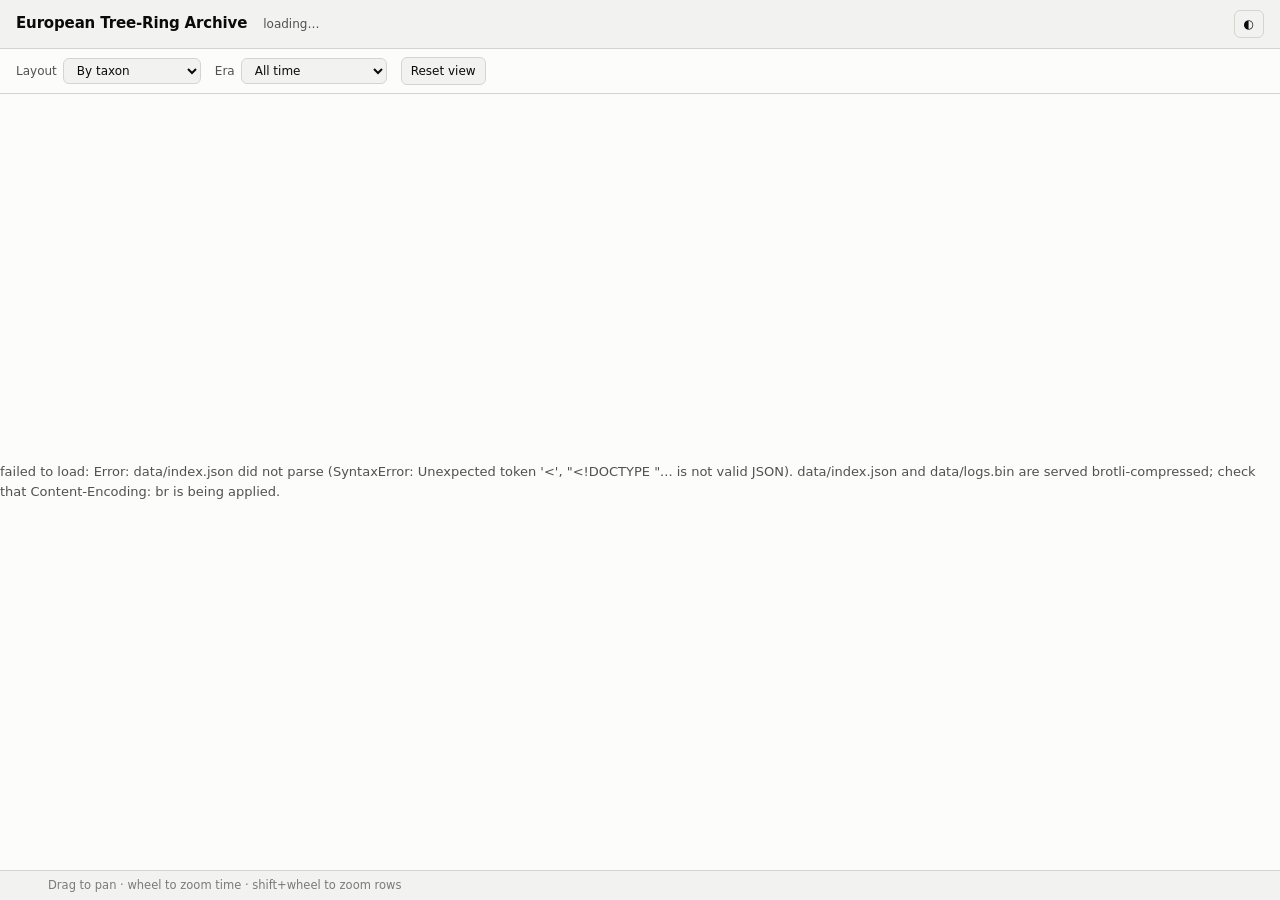
==== web/index.html @ 9d3cecf7 "Place the anchored floating chronologies and fix three viewer bugs 191 of the 327 floating logs now " ====
<!doctype html>
<html lang="en">
<head>
<meta charset="utf-8">
<meta name="viewport" content="width=device-width, initial-scale=1">
<title>European Tree-Ring Archive</title>
<meta name="description" content="76,609 individual subfossil and historical tree logs from the ITRDB on one time axis, 12,429 BC to 2023 CE, coloured by taxon.">

<!-- Link previews.  These have to be static: Facebook, LinkedIn, Slack and
     Discord read the served HTML and do not run app.js, so nothing the
     viewer draws into <canvas> is visible to them.  og:image must be an
     absolute URL - a relative one is the usual reason a card comes up blank -
     and the explicit width/height let the large card render on first scrape
     instead of waiting for the crawler to fetch and measure the file.
     Facebook caches its verdict per URL, so after changing any of this run
     the URL through developers.facebook.com/tools/debug/ and Scrape Again. -->
<meta property="og:type" content="website">
<meta property="og:site_name" content="European Tree-Ring Archive">
<meta property="og:url" content="https://treerings.howardalandman.org/">
<!-- Not the same string as og:site_name: Facebook stacks the two, so
     repeating the name there prints it twice and leaves the card looking
     empty.  The site name identifies the site; the title says what is in it. -->
<meta property="og:title" content="76,609 tree logs on one time axis">
<meta property="og:description" content="76,609 individual subfossil and historical tree logs from the ITRDB on one time axis, 12,429 BC to 2023 CE, coloured by taxon.">
<meta property="og:image" content="https://treerings.howardalandman.org/og.jpg">
<meta property="og:image:type" content="image/jpeg">
<meta property="og:image:width" content="1200">
<meta property="og:image:height" content="630">
<meta property="og:image:alt" content="Thousands of coloured bars, one per tree log, packed into rows across a time axis from 5000 BC to 0 CE; overlapping runs of pine, oak and spruce form a descending ladder.">
<meta name="twitter:card" content="summary_large_image">

<link rel="icon" href="/favicon.ico" sizes="32x32">
<link rel="icon" href="/favicon.svg" type="image/svg+xml">
<link rel="stylesheet" href="style.css">
</head>
<body>
<div id="app">

  <header>
    <h1>European Tree-Ring Archive</h1>
    <span class="subtitle" id="headline">loading…</span>
    <span class="spacer"></span>
    <button id="theme" title="Toggle light / dark">◐</button>
  </header>

  <div class="controls">
    <div class="control">
      <label for="mode">Layout</label>
      <select id="mode">
        <option value="band">By taxon</option>
        <option value="unified">Packed together</option>
      </select>
    </div>

    <div class="control">
      <label for="era">Era</label>
      <select id="era">
        <option value="all">All time</option>
        <option value="pre1000">Before 1000 CE</option>
        <option value="pre1500">Before 1500 CE</option>
        <option value="medieval">500 – 1500 CE</option>
        <option value="ancient">Before 1 CE</option>
        <option value="lateglacial">Before 10,000 BC</option>
      </select>
    </div>

    <div class="control">
      <button id="reset">Reset view</button>
    </div>

    <span class="spacer"></span>
    <div class="legend" id="legend"></div>
  </div>

  <div class="stage" id="stage">
    <canvas id="canvas"></canvas>
    <div id="tooltip" role="status" aria-live="polite"></div>

    <aside id="detail" aria-label="Log detail">
      <button class="close" id="detail-close" aria-label="Close">×</button>
      <h2 id="d-title">—</h2>
      <div class="sub" id="d-sub"></div>
      <canvas id="spark"></canvas>
      <div class="spark-caption" id="d-spark-caption"></div>
      <dl id="d-fields"></dl>
    </aside>

    <div id="loading">loading corpus…</div>
  </div>

  <footer>
    <span id="f-counts"></span>
    <span id="f-provenance"></span>
    <span>Drag to pan · wheel to zoom time · shift+wheel to zoom rows</span>
  </footer>

</div>
<script src="app.js"></script>
</body>
</html>
---- web/style.css ----
/* EHD viewer. Palette validated with the dataviz skill's checker:
   all six taxon hues pass lightness band, chroma floor, CVD separation and
   normal-vision floor on the adjacent pairlist, in both modes.  The ordering
   below is load-bearing: the three warm hues (oak, larch, beech) are kept
   non-adjacent, which is what makes the set pass. */

:root {
  color-scheme: light;
  --surface-1: #fcfcfb;
  --surface-2: #f2f2f0;
  --surface-3: #e6e6e2;
  --border: #d5d5d0;
  --text-primary: #0b0b0b;
  --text-secondary: #52514e;
  --text-muted: #7b7a75;

  --pine: #00846c;
  --oak: #bf6f16;
  --spruce: #3b7fd4;
  --larch: #d29417;
  --fir: #7a52b5;
  --beech: #cf4536;
  --other: #7b7a75;

  --grid: #e0e0dc;
  --axis: #b8b8b2;
}

@media (prefers-color-scheme: dark) {
  :root:not([data-theme="light"]) {
    color-scheme: dark;
    --surface-1: #1a1a19;
    --surface-2: #232322;
    --surface-3: #2e2e2c;
    --border: #3a3a38;
    --text-primary: #ffffff;
    --text-secondary: #c3c2b7;
    --text-muted: #8f8e86;

    --pine: #12a488;
    --oak: #c47a22;
    --spruce: #5a97e0;
    --larch: #b08a20;
    --fir: #9a78d0;
    --beech: #e06455;
    --other: #8f8e86;

    --grid: #2b2b29;
    --axis: #4a4a46;
  }
}

:root[data-theme="dark"] {
  color-scheme: dark;
  --surface-1: #1a1a19;
  --surface-2: #232322;
  --surface-3: #2e2e2c;
  --border: #3a3a38;
  --text-primary: #ffffff;
  --text-secondary: #c3c2b7;
  --text-muted: #8f8e86;

  --pine: #12a488;
  --oak: #c47a22;
  --spruce: #5a97e0;
  --larch: #b08a20;
  --fir: #9a78d0;
  --beech: #e06455;
  --other: #8f8e86;

  --grid: #2b2b29;
  --axis: #4a4a46;
}

* { box-sizing: border-box; }

html, body {
  margin: 0;
  height: 100%;
  background: var(--surface-1);
  color: var(--text-primary);
  font: 13px/1.5 ui-sans-serif, system-ui, -apple-system, "Segoe UI", sans-serif;
  overflow: hidden;
}

#app { display: flex; flex-direction: column; height: 100%; }

/* --- header ------------------------------------------------------------- */

header {
  display: flex;
  align-items: baseline;
  gap: 16px;
  padding: 10px 16px;
  border-bottom: 1px solid var(--border);
  background: var(--surface-2);
  flex-wrap: wrap;
}

h1 { font-size: 15px; margin: 0; font-weight: 620; letter-spacing: -0.01em; }
.subtitle { color: var(--text-secondary); font-size: 12px; }
.spacer { flex: 1; }

/* --- controls ----------------------------------------------------------- */

.controls {
  display: flex;
  gap: 14px;
  align-items: center;
  padding: 8px 16px;
  border-bottom: 1px solid var(--border);
  background: var(--surface-1);
  flex-wrap: wrap;
}

.control { display: flex; align-items: center; gap: 6px; }
.control > label { color: var(--text-secondary); font-size: 12px; }

button, select {
  font: inherit;
  font-size: 12px;
  color: var(--text-primary);
  background: var(--surface-2);
  border: 1px solid var(--border);
  border-radius: 6px;
  padding: 4px 9px;
  cursor: pointer;
}
button:hover, select:hover { background: var(--surface-3); }
button[aria-pressed="true"] {
  background: var(--text-primary);
  color: var(--surface-1);
  border-color: var(--text-primary);
}

/* --- legend: identity is never colour alone, every swatch carries a label */

.legend { display: flex; gap: 4px; flex-wrap: wrap; }

.legend button,
.legend button[aria-pressed="true"] {
  display: flex;
  align-items: center;
  gap: 5px;
  padding: 3px 8px;
  background: transparent;
  border-color: transparent;
  /* Must be restated: the generic pressed style paints text in the surface
     colour to sit on a filled button, which is invisible once the legend
     removes that fill. */
  color: var(--text-primary);
}
.legend button:hover { background: var(--surface-2); }
.legend button[aria-pressed="false"] { opacity: 0.38; }
.legend .swatch {
  width: 10px;
  height: 10px;
  border-radius: 2px;
  flex: none;
}
.legend .count { color: var(--text-muted); font-variant-numeric: tabular-nums; }

/* --- stage -------------------------------------------------------------- */

.stage { position: relative; flex: 1; min-height: 0; }
canvas { display: block; width: 100%; height: 100%; cursor: crosshair; }
canvas.panning { cursor: grabbing; }

/* --- tooltip ------------------------------------------------------------ */

#tooltip {
  position: absolute;
  pointer-events: none;
  z-index: 5;
  max-width: 280px;
  padding: 7px 10px;
  border-radius: 7px;
  border: 1px solid var(--border);
  background: var(--surface-2);
  box-shadow: 0 6px 18px rgba(0, 0, 0, 0.16);
  font-size: 12px;
  opacity: 0;
  transition: opacity 90ms;
}
#tooltip.visible { opacity: 1; }
#tooltip .tt-title { font-weight: 620; margin-bottom: 2px; }
#tooltip .tt-row { color: var(--text-secondary); }
#tooltip .tt-years { font-variant-numeric: tabular-nums; color: var(--text-primary); }

/* --- detail panel ------------------------------------------------------- */

#detail {
  position: absolute;
  top: 12px;
  right: 12px;
  width: 340px;
  max-height: calc(100% - 24px);
  overflow-y: auto;
  z-index: 10;
  padding: 14px 16px;
  border-radius: 10px;
  border: 1px solid var(--border);
  background: var(--surface-2);
  box-shadow: 0 10px 30px rgba(0, 0, 0, 0.2);
  display: none;
}
#detail.open { display: block; }
#detail h2 { font-size: 14px; margin: 0 0 2px; }
#detail .sub { color: var(--text-secondary); margin-bottom: 10px; font-size: 12px; }
#detail dl { display: grid; grid-template-columns: auto 1fr; gap: 3px 10px; margin: 10px 0 0; }
#detail dt { color: var(--text-muted); font-size: 11.5px; }
#detail dd { margin: 0; font-size: 12px; word-break: break-word; }
#detail .close {
  position: absolute; top: 10px; right: 10px;
  border: none; background: transparent; color: var(--text-muted);
  font-size: 16px; line-height: 1; padding: 2px 6px;
}
#spark { width: 100%; height: 76px; display: block; margin-top: 6px; }
.spark-caption { color: var(--text-muted); font-size: 11px; margin-top: 3px; }

.badge {
  display: inline-block;
  padding: 1px 7px;
  border-radius: 999px;
  font-size: 11px;
  border: 1px solid var(--border);
  background: var(--surface-3);
  color: var(--text-secondary);
}
.badge.floating { border-color: var(--beech); color: var(--beech); }

/* --- footer ------------------------------------------------------------- */

footer {
  padding: 6px 16px;
  border-top: 1px solid var(--border);
  background: var(--surface-2);
  color: var(--text-muted);
  font-size: 11.5px;
  display: flex;
  gap: 16px;
  flex-wrap: wrap;
}

#loading {
  position: absolute;
  inset: 0;
  display: grid;
  place-items: center;
  color: var(--text-secondary);
  background: var(--surface-1);
  z-index: 20;
}
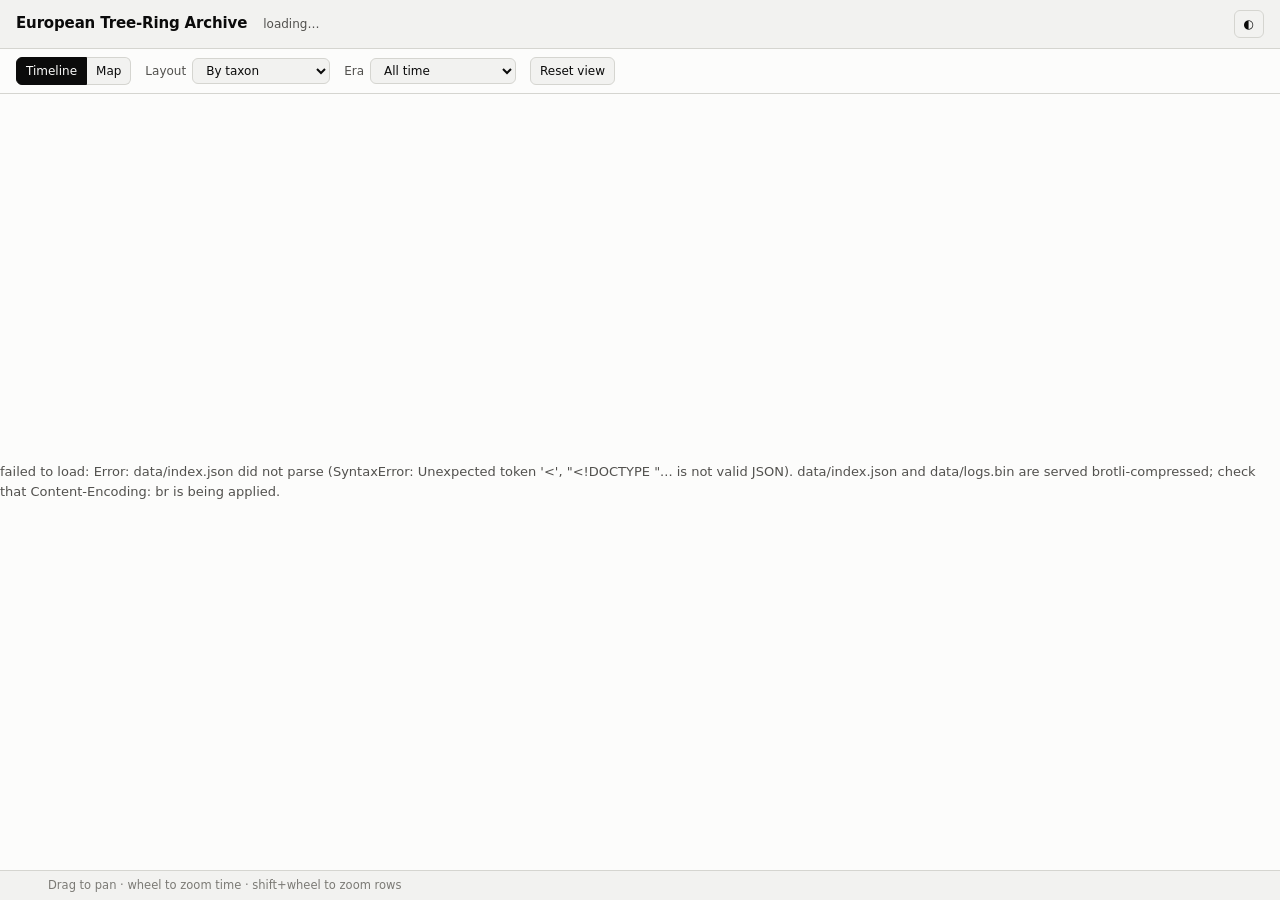
==== commit c8ff4096: "Add a map view: one pie per published coordinate, area by log count A Timeline / Map switch.  Each d" ====
--- a/web/index.html
+++ b/web/index.html
@@ -4,7 +4,7 @@
 <meta charset="utf-8">
 <meta name="viewport" content="width=device-width, initial-scale=1">
 <title>European Tree-Ring Archive</title>
-<meta name="description" content="76,609 individual subfossil and historical tree logs from the ITRDB on one time axis, 12,429 BC to 2023 CE, coloured by taxon.">
+<meta name="description" content="73,390 individual subfossil and historical tree logs from the ITRDB on one time axis, 12,429 BC to 2025 CE, coloured by taxon.">
 
 <!-- Link previews.  These have to be static: Facebook, LinkedIn, Slack and
      Discord read the served HTML and do not run app.js, so nothing the
@@ -20,8 +20,8 @@
 <!-- Not the same string as og:site_name: Facebook stacks the two, so
      repeating the name there prints it twice and leaves the card looking
      empty.  The site name identifies the site; the title says what is in it. -->
-<meta property="og:title" content="76,609 tree logs on one time axis">
-<meta property="og:description" content="76,609 individual subfossil and historical tree logs from the ITRDB on one time axis, 12,429 BC to 2023 CE, coloured by taxon.">
+<meta property="og:title" content="73,390 tree logs on one time axis">
+<meta property="og:description" content="73,390 individual subfossil and historical tree logs from the ITRDB on one time axis, 12,429 BC to 2025 CE, coloured by taxon.">
 <meta property="og:image" content="https://treerings.howardalandman.org/og.jpg">
 <meta property="og:image:type" content="image/jpeg">
 <meta property="og:image:width" content="1200">
@@ -44,7 +44,12 @@
   </header>
 
   <div class="controls">
-    <div class="control">
+    <div class="control segmented" role="group" aria-label="View">
+      <button id="view-timeline" aria-pressed="true">Timeline</button>
+      <button id="view-map" aria-pressed="false">Map</button>
+    </div>
+
+    <div class="control" id="ctl-mode">
       <label for="mode">Layout</label>
       <select id="mode">
         <option value="band">By taxon</option>
@@ -64,9 +69,16 @@
       </select>
     </div>
 
+    <div class="control" id="ctl-size" hidden>
+      <label for="size">Circle size</label>
+      <input type="range" id="size" min="0.4" max="4" step="0.05" value="1.2">
+    </div>
+
     <div class="control">
       <button id="reset">Reset view</button>
     </div>
+
+    <button id="place-chip" hidden title="Show every collection again"></button>
 
     <span class="spacer"></span>
     <div class="legend" id="legend"></div>
@@ -85,13 +97,21 @@
       <dl id="d-fields"></dl>
     </aside>
 
+    <aside id="place" aria-label="Collections at this place">
+      <button class="close" id="place-close" aria-label="Close">×</button>
+      <h2 id="p-title">—</h2>
+      <div class="sub" id="p-sub"></div>
+      <button id="p-show">Show on timeline</button>
+      <table id="p-table"></table>
+    </aside>
+
     <div id="loading">loading corpus…</div>
   </div>
 
   <footer>
     <span id="f-counts"></span>
     <span id="f-provenance"></span>
-    <span>Drag to pan · wheel to zoom time · shift+wheel to zoom rows</span>
+    <span id="f-help">Drag to pan · wheel to zoom time · shift+wheel to zoom rows</span>
   </footer>
 
 </div>
--- a/web/style.css
+++ b/web/style.css
@@ -24,6 +24,10 @@
 
   --grid: #e0e0dc;
   --axis: #b8b8b2;
+
+  --map-water: #e3e8eb;
+  --map-land: #fbfbf9;
+  --map-border: #c4c4be;
 }
 
 @media (prefers-color-scheme: dark) {
@@ -47,6 +51,10 @@
 
     --grid: #2b2b29;
     --axis: #4a4a46;
+
+    --map-water: #121416;
+    --map-land: #262625;
+    --map-border: #4a4a45;
   }
 }
 
@@ -70,6 +78,10 @@
 
   --grid: #2b2b29;
   --axis: #4a4a46;
+
+  --map-water: #121416;
+  --map-land: #262625;
+  --map-border: #4a4a45;
 }
 
 * { box-sizing: border-box; }
@@ -115,6 +127,16 @@
 
 .control { display: flex; align-items: center; gap: 6px; }
 .control > label { color: var(--text-secondary); font-size: 12px; }
+.control[hidden], button[hidden] { display: none; }
+#size { width: 110px; accent-color: var(--text-secondary); }
+
+/* Timeline / Map: two buttons joined into one control. */
+.segmented { gap: 0; }
+.segmented button { border-radius: 0; }
+.segmented button:first-child { border-radius: 6px 0 0 6px; }
+.segmented button:last-child { border-radius: 0 6px 6px 0; border-left: none; }
+
+#place-chip::after { content: "  ×"; }
 
 button, select {
   font: inherit;
@@ -189,7 +211,7 @@
 
 /* --- detail panel ------------------------------------------------------- */
 
-#detail {
+#detail, #place {
   position: absolute;
   top: 12px;
   right: 12px;
@@ -204,19 +226,34 @@
   box-shadow: 0 10px 30px rgba(0, 0, 0, 0.2);
   display: none;
 }
-#detail.open { display: block; }
-#detail h2 { font-size: 14px; margin: 0 0 2px; }
-#detail .sub { color: var(--text-secondary); margin-bottom: 10px; font-size: 12px; }
+#detail.open, #place.open { display: block; }
+#detail h2, #place h2 { font-size: 14px; margin: 0 0 2px; padding-right: 20px; }
+#detail .sub, #place .sub { color: var(--text-secondary); margin-bottom: 10px; font-size: 12px; }
 #detail dl { display: grid; grid-template-columns: auto 1fr; gap: 3px 10px; margin: 10px 0 0; }
 #detail dt { color: var(--text-muted); font-size: 11.5px; }
 #detail dd { margin: 0; font-size: 12px; word-break: break-word; }
-#detail .close {
+#detail .close, #place .close {
   position: absolute; top: 10px; right: 10px;
   border: none; background: transparent; color: var(--text-muted);
   font-size: 16px; line-height: 1; padding: 2px 6px;
 }
 #spark { width: 100%; height: 76px; display: block; margin-top: 6px; }
 .spark-caption { color: var(--text-muted); font-size: 11px; margin-top: 3px; }
+
+#place { width: 380px; max-width: calc(100% - 24px); }
+#p-table { width: 100%; border-collapse: collapse; margin-top: 10px; font-size: 12px; }
+#p-table th {
+  text-align: left; font-weight: 500; font-size: 11px;
+  color: var(--text-muted); padding: 2px 4px; border-bottom: 1px solid var(--border);
+}
+#p-table td { padding: 4px; vertical-align: top; border-bottom: 1px solid var(--border); }
+#p-table td.num { text-align: right; font-variant-numeric: tabular-nums; white-space: nowrap; }
+#p-table tbody tr { cursor: pointer; }
+#p-table tbody tr:hover { background: var(--surface-3); }
+#p-table .code { color: var(--text-muted); font-size: 11px; }
+#p-table .swatch {
+  display: inline-block; width: 8px; height: 8px; border-radius: 2px; margin-right: 4px;
+}
 
 .badge {
   display: inline-block;
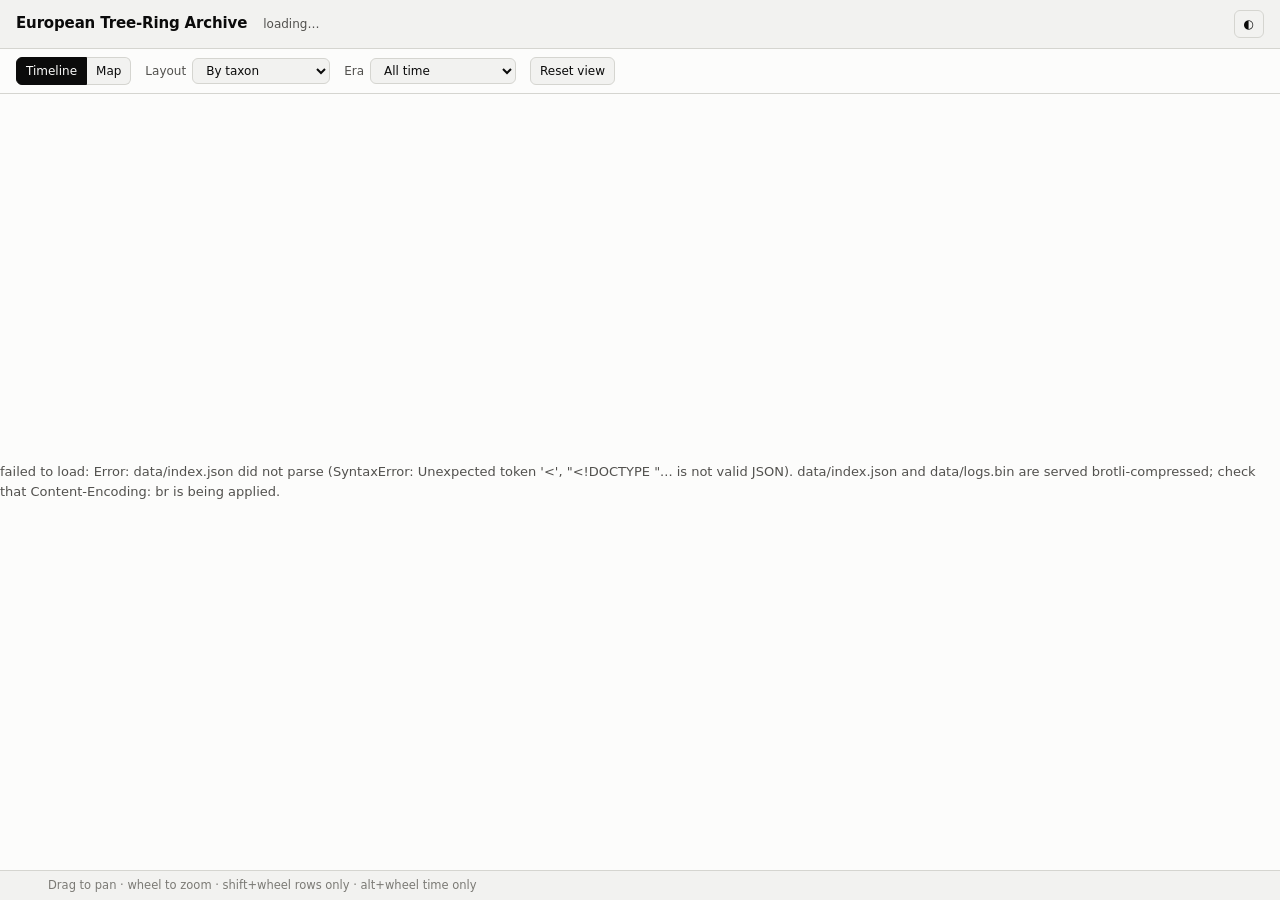
==== commit 35e350f2: "Show on map, keep selections across views, zoom the timeline in 2-D - A log's detail panel gets "Sho" ====
--- a/web/index.html
+++ b/web/index.html
@@ -26,7 +26,7 @@
 <meta property="og:image:type" content="image/jpeg">
 <meta property="og:image:width" content="1200">
 <meta property="og:image:height" content="630">
-<meta property="og:image:alt" content="Thousands of coloured bars, one per tree log, packed into rows across a time axis from 5000 BC to 0 CE; overlapping runs of pine, oak and spruce form a descending ladder.">
+<meta property="og:image:alt" content="Map of Europe with 1,463 circles, one per tree-ring sampling location, sized by number of logs and coloured by taxon: pine across Scandinavia, Iberia and the eastern Mediterranean, oak across Britain, Ireland and the north European plain, and spruce, fir and mixed pies packed into the Alps.">
 <meta name="twitter:card" content="summary_large_image">
 
 <link rel="icon" href="/favicon.ico" sizes="32x32">
@@ -92,6 +92,7 @@
       <button class="close" id="detail-close" aria-label="Close">×</button>
       <h2 id="d-title">—</h2>
       <div class="sub" id="d-sub"></div>
+      <button id="d-map">Show on map</button>
       <canvas id="spark"></canvas>
       <div class="spark-caption" id="d-spark-caption"></div>
       <dl id="d-fields"></dl>
@@ -111,7 +112,7 @@
   <footer>
     <span id="f-counts"></span>
     <span id="f-provenance"></span>
-    <span id="f-help">Drag to pan · wheel to zoom time · shift+wheel to zoom rows</span>
+    <span id="f-help">Drag to pan · wheel to zoom · shift+wheel rows only · alt+wheel time only</span>
   </footer>
 
 </div>
--- a/web/style.css
+++ b/web/style.css
@@ -250,6 +250,9 @@
 #p-table td.num { text-align: right; font-variant-numeric: tabular-nums; white-space: nowrap; }
 #p-table tbody tr { cursor: pointer; }
 #p-table tbody tr:hover { background: var(--surface-3); }
+/* The collection of the log that "Show on map" came from. */
+#p-table tbody tr.current { background: var(--surface-3); box-shadow: inset 3px 0 0 var(--text-primary); }
+button:disabled { cursor: default; opacity: 0.55; }
 #p-table .code { color: var(--text-muted); font-size: 11px; }
 #p-table .swatch {
   display: inline-block; width: 8px; height: 8px; border-radius: 2px; margin-right: 4px;
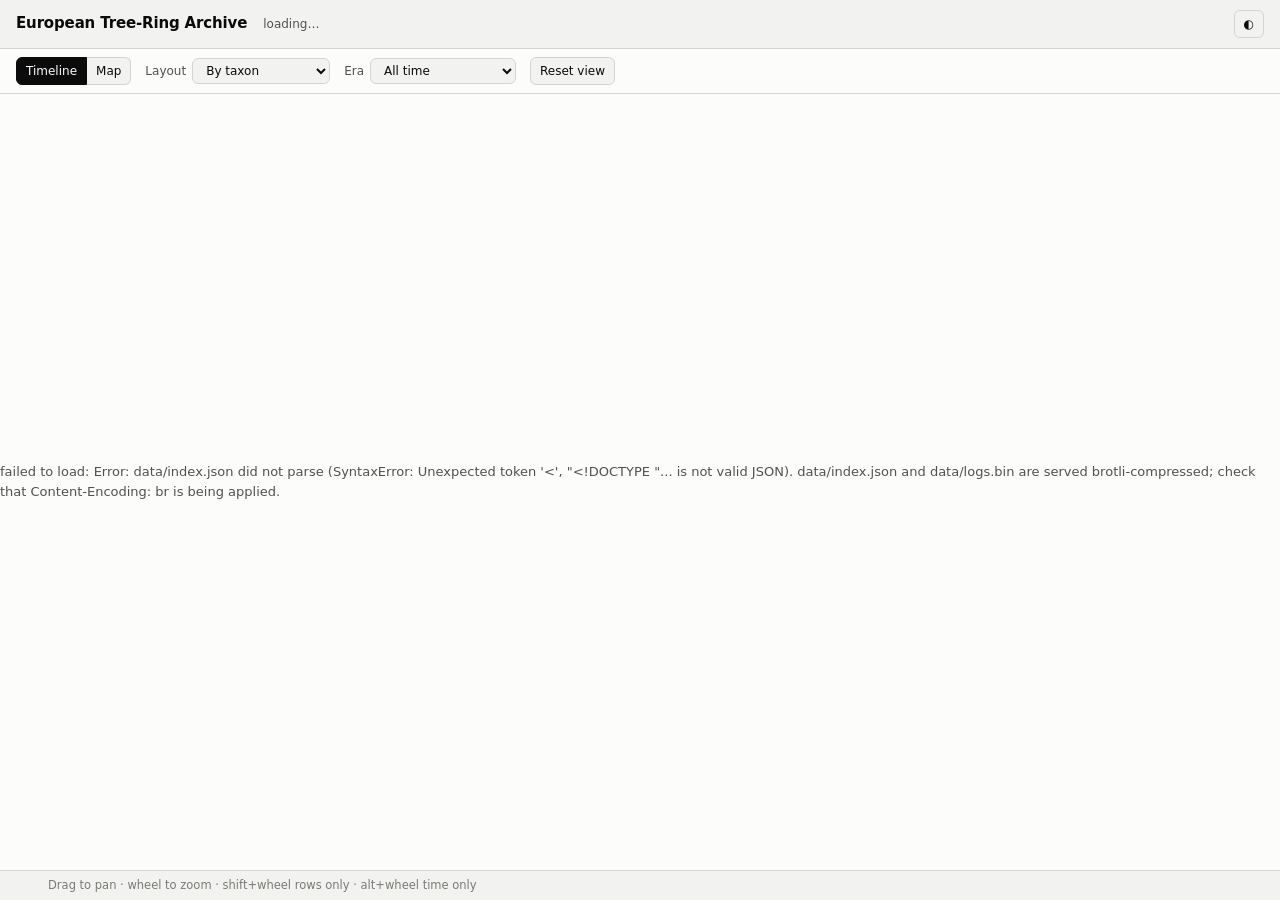
==== commit af358d78: "Expanded Europe and the Hohenheim archive (test build) ehd/region.py: the Western Palearctic as agre" ====
--- a/web/index.html
+++ b/web/index.html
@@ -4,7 +4,7 @@
 <meta charset="utf-8">
 <meta name="viewport" content="width=device-width, initial-scale=1">
 <title>European Tree-Ring Archive</title>
-<meta name="description" content="73,390 individual subfossil and historical tree logs from the ITRDB on one time axis, 12,429 BC to 2025 CE, coloured by taxon.">
+<meta name="description" content="123,370 individual subfossil and historical tree logs from the ITRDB and PANGAEA on one time axis, 12,429 BC to 2025 CE, coloured by taxon.">
 
 <!-- Link previews.  These have to be static: Facebook, LinkedIn, Slack and
      Discord read the served HTML and do not run app.js, so nothing the
@@ -20,8 +20,8 @@
 <!-- Not the same string as og:site_name: Facebook stacks the two, so
      repeating the name there prints it twice and leaves the card looking
      empty.  The site name identifies the site; the title says what is in it. -->
-<meta property="og:title" content="73,390 tree logs on one time axis">
-<meta property="og:description" content="73,390 individual subfossil and historical tree logs from the ITRDB on one time axis, 12,429 BC to 2025 CE, coloured by taxon.">
+<meta property="og:title" content="123,370 tree logs on one time axis">
+<meta property="og:description" content="123,370 individual subfossil and historical tree logs from the ITRDB and PANGAEA on one time axis, 12,429 BC to 2025 CE, coloured by taxon.">
 <meta property="og:image" content="https://treerings.howardalandman.org/og.jpg">
 <meta property="og:image:type" content="image/jpeg">
 <meta property="og:image:width" content="1200">
@@ -113,6 +113,7 @@
     <span id="f-counts"></span>
     <span id="f-provenance"></span>
     <span id="f-help">Drag to pan · wheel to zoom · shift+wheel rows only · alt+wheel time only</span>
+    <button id="f-more" aria-expanded="false">more</button>
   </footer>
 
 </div>
--- a/web/style.css
+++ b/web/style.css
@@ -186,6 +186,9 @@
 
 .stage { position: relative; flex: 1; min-height: 0; }
 canvas { display: block; width: 100%; height: 100%; cursor: crosshair; }
+/* Drag and pinch on the main canvas pan and zoom it (app.js, pointer
+ * handlers); without this the browser takes them for page scroll and zoom. */
+#canvas { touch-action: none; }
 canvas.panning { cursor: grabbing; }
 
 /* --- tooltip ------------------------------------------------------------ */
@@ -238,6 +241,7 @@
   font-size: 16px; line-height: 1; padding: 2px 6px;
 }
 #spark { width: 100%; height: 76px; display: block; margin-top: 6px; }
+#spark[hidden] { display: none; }
 .spark-caption { color: var(--text-muted); font-size: 11px; margin-top: 3px; }
 
 #place { width: 380px; max-width: calc(100% - 24px); }
@@ -268,6 +272,7 @@
   color: var(--text-secondary);
 }
 .badge.floating { border-color: var(--beech); color: var(--beech); }
+.badge.restricted { border-color: var(--text-secondary); color: var(--text-primary); }
 
 /* --- footer ------------------------------------------------------------- */
 
@@ -291,3 +296,20 @@
   background: var(--surface-1);
   z-index: 20;
 }
+
+/* Phones.  The footer's count and provenance lines wrapped to ~8 lines at
+ * phone width and took the canvas's height, so they fold behind "more". */
+#f-more { display: none; }
+@media (max-width: 700px) {
+  header { padding: 6px 10px; gap: 4px 12px; }
+  .controls { padding: 6px 10px; gap: 6px 10px; }
+  footer { padding: 4px 10px; gap: 2px 10px; font-size: 11px; align-items: baseline; }
+  footer:not(.expanded) #f-counts,
+  footer:not(.expanded) #f-provenance { display: none; }
+  #f-help { flex: 1; }
+  #f-more {
+    display: inline;
+    border: none; background: transparent; padding: 0 2px;
+    color: var(--text-secondary); font-size: 11px; text-decoration: underline;
+  }
+}
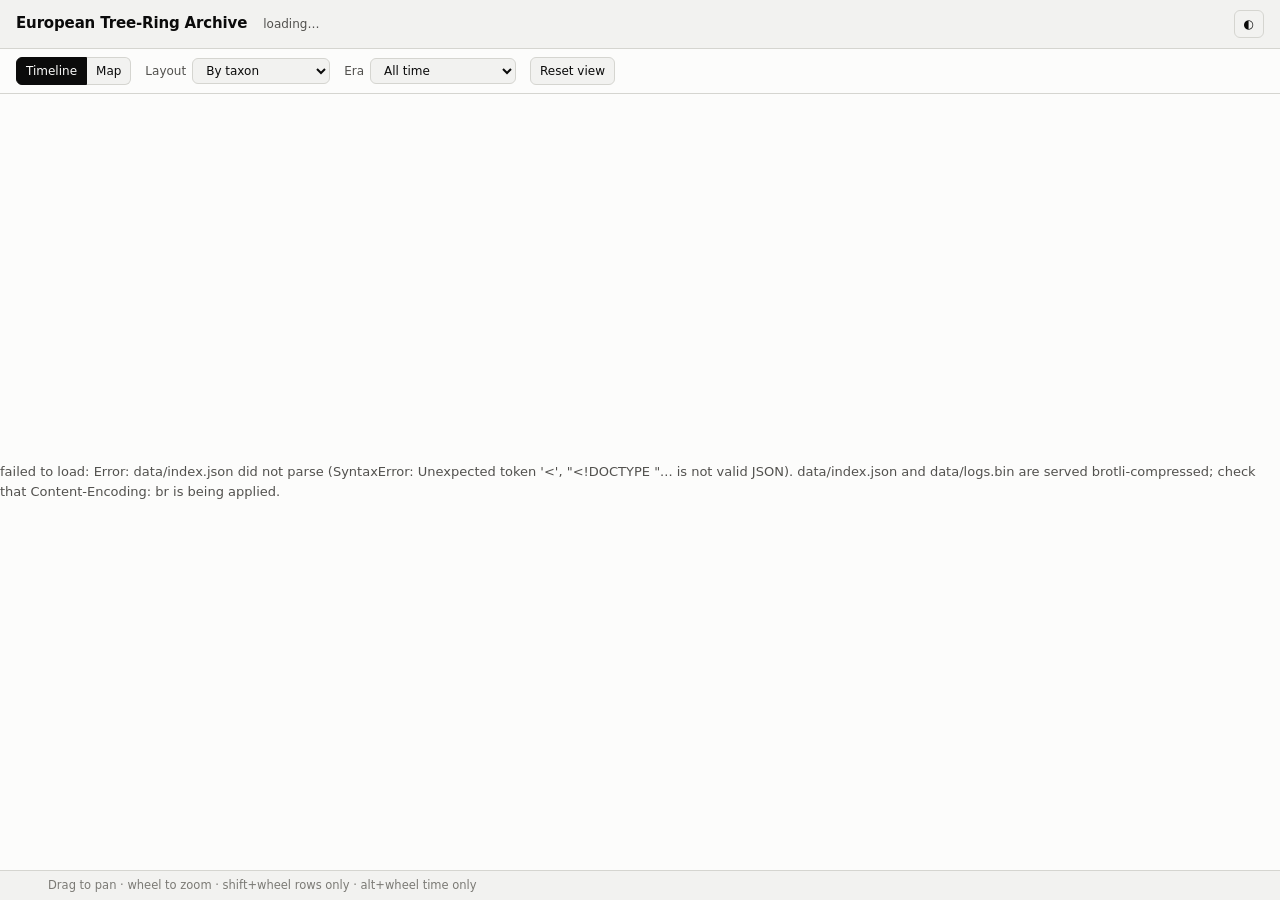
==== commit 6e4daf70: "Merge small map circles at low zoom; narrow the circle-size slider Circles under 10 px radius absorb" ====
--- a/web/index.html
+++ b/web/index.html
@@ -71,7 +71,7 @@
 
     <div class="control" id="ctl-size" hidden>
       <label for="size">Circle size</label>
-      <input type="range" id="size" min="0.4" max="4" step="0.05" value="1.2">
+      <input type="range" id="size" min="0.3" max="2.2" step="0.05" value="1.2">
     </div>
 
     <div class="control">
